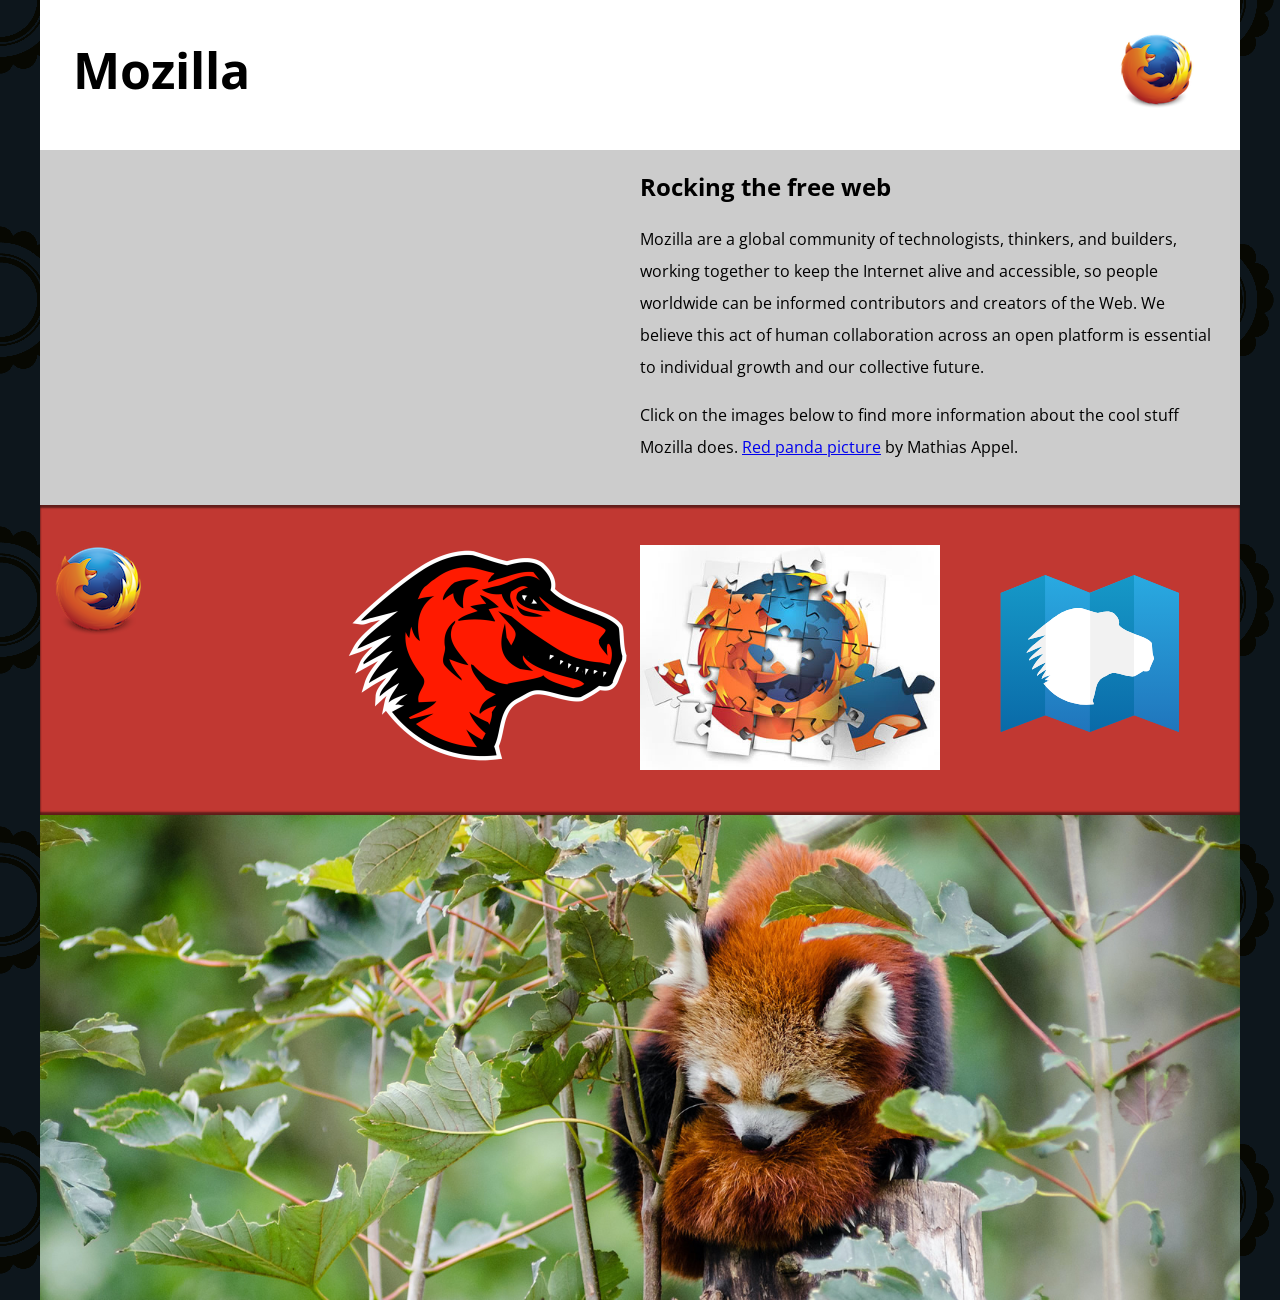
==== html/07.media/index.html @ 415a5d2a "index" ====
<!DOCTYPE html>
<html>
    <head>
        <meta charset="utf-8">
        <meta name="viewport" content="width=device-width">
        <title>Mozilla splash page</title>
        <link href='https://fonts.googleapis.com/css?family=Open+Sans:400,700' rel='stylesheet' type='text/css'>
        <style>
            /* header and body setup */

            html {
                font-family: 'Open Sans', sans-serif;
                background: url(pattern.png);
            }

            body {
                width: 100%;
                max-width: 1200px;
                margin: 0 auto;
                background-color: white;
                position: relative;
            }

            /* Header styling */

            header {
                height: 150px;
            }

            header img {
                width: 100px;
                position: absolute;
                right: 32.5px;
                top: 32.5px;
            }

            h1 {
                font-size: 50px;
                line-height: 140px;
                margin: 0 0 0 32.5px;
            }

            /* main section and video styling */

            main {
                background: #ccc;
            }

            article {
                padding: 20px;
            }

            h2 {
                margin-top: 0;
            }

            p {
                line-height: 2;
            }

            iframe {
                float: left;
                margin: 0 20px 20px 0;
                max-width: 100%;
            }

            /* further info links */

            .further-info {
                clear: left;
                padding: 40px 0;
                background: #c13832;
                box-shadow: inset 0 3px 2px rgba(0,0,0,0.5),
                inset 0 -3px 2px rgba(0,0,0,0.5);
            }

            .further-info a {
                width: 25%;
                display: block;
                float: left;
            }

            .further-info img {
                max-width: 100%;
            }

            .clearfix {
                clear: both;
            }

            /* Red panda image */

            .red-panda img {
                display: block;
                max-width: 100%;
            }
        </style>
    </head>
    <body>
        <header>
            <h1>Mozilla</h1>
            <!-- insert <img> element, link to the small
                version of the Firefox logo -->
            <img src="./img/firefox_logo-only_RGB_120px.png" />

        </header>

        <main>
            <article>
                <!-- insert iframe from youtube -->
                <iframe width="560" height="315" src="https://www.youtube.com/embed/ojcNcvb1olg?controls=0" frameborder="0" allow="accelerometer; autoplay; encrypted-media; gyroscope; picture-in-picture" allowfullscreen></iframe>

                <h2>Rocking the free web</h2>

                <p>Mozilla are a global community of technologists, thinkers, and builders, working together to keep the Internet alive and accessible, so people worldwide can be informed contributors and creators of the Web. We believe this act of human collaboration across an open platform is essential to individual growth and our collective future.</p>

                <p>Click on the images below to find more information about the cool stuff Mozilla does. <a href="https://www.flickr.com/photos/mathiasappel/21675551065/">Red panda picture</a> by Mathias Appel.</p>
            </article>

            <div class="further-info">
                <!-- insert images with srcsets and sizes -->
                <a href="https://www.mozilla.org/en-US/firefox/new/">
                    <img 
                        sizes="(max-width: 1599px) 120px, 400px"
                        srcsets="./img/firefox_logo-only_RGB_120px.png 120px,
                                ./img/firefox_logo-only_RGB_400px.png 400px"
                        src="./originals/firefox_logo-only_RGB.png" alt="fire fox logo"
                    />
                </a>
                <a href="https://www.mozilla.org/">
                    <img
                        sizes="(max-width: 1599px) 120px, 400px"
                        srcsets="./img/mozilla-dinosaur-head_120px.png 120px,
                                 ./img/mozilla-dinosaur-head_400.png 400px"
                        src="./originals/mozilla-dinosaur-head.png" alt="mozilla dinosaur head"
                    />
                </a>
                <a href="https://addons.mozilla.org/">
                    <img
                        sizes="(max-width: 1599px) 120px, 400px"
                        srcsets="./img/firefox-addons_120px.jpg 120px,
                                 ./img/firefox-addons_400px.jpg 400px"
                        src="./originals/firefox-addons.jpg" alt="fire fox addons"
                    />
                </a>
                <a href="https://developer.mozilla.org/en-US/">
                    <img src="./img/mdn.svg" alt="mdn" />
                </a>
                <div class="clearfix"></div>
            </div>

            <div class="red-panda">
                <!-- insert picture element -->
                <picture>
                    <source media="max-width: 1599px" srcset="./img/red-panda_600px.jpg" />
                    <source media="min-width: 1600px" srcset="./img/red-panda_1200px.jpg" />
                    <img src="./originals/red-panda.jpg" alt="red panda" />
                </picture>
            </div>

        </main>
    </body>
</html>
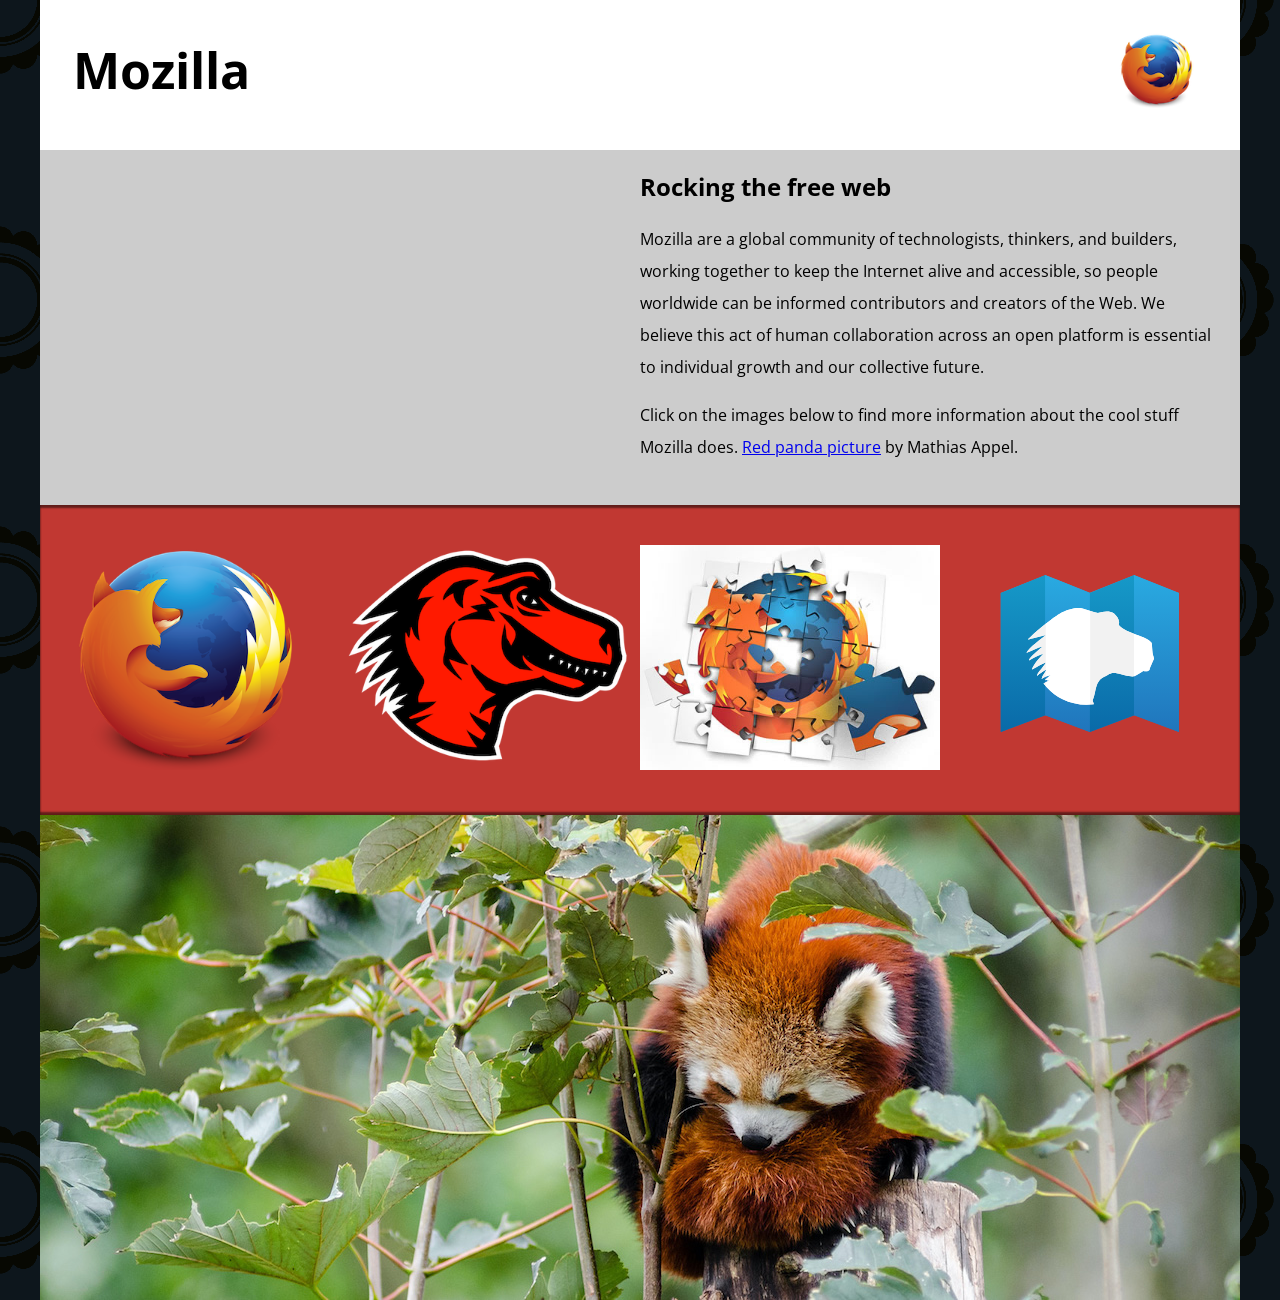
==== commit 881c3d39: "srcset 单位修改为w" ====
--- a/html/07.media/index.html
+++ b/html/07.media/index.html
@@ -121,25 +121,25 @@
                 <!-- insert images with srcsets and sizes -->
                 <a href="https://www.mozilla.org/en-US/firefox/new/">
                     <img 
-                        sizes="(max-width: 1599px) 120px, 400px"
-                        srcsets="./img/firefox_logo-only_RGB_120px.png 120px,
-                                ./img/firefox_logo-only_RGB_400px.png 400px"
+                        sizes="(max-width: 480px) 120px, 400px"
+                        srcset="./img/firefox_logo-only_RGB_120px.png 120w,
+                                ./img/firefox_logo-only_RGB_400px.png 400w"
                         src="./originals/firefox_logo-only_RGB.png" alt="fire fox logo"
                     />
                 </a>
                 <a href="https://www.mozilla.org/">
                     <img
-                        sizes="(max-width: 1599px) 120px, 400px"
-                        srcsets="./img/mozilla-dinosaur-head_120px.png 120px,
-                                 ./img/mozilla-dinosaur-head_400.png 400px"
+                        sizes="(max-width: 480px) 120px, 400px"
+                        srcset="./img/mozilla-dinosaur-head_120px.png 120w,
+                                 ./img/mozilla-dinosaur-head_400.png 400w"
                         src="./originals/mozilla-dinosaur-head.png" alt="mozilla dinosaur head"
                     />
                 </a>
                 <a href="https://addons.mozilla.org/">
                     <img
-                        sizes="(max-width: 1599px) 120px, 400px"
-                        srcsets="./img/firefox-addons_120px.jpg 120px,
-                                 ./img/firefox-addons_400px.jpg 400px"
+                        sizes="(max-width: 480px) 120px, 400px"
+                        srcset="./img/firefox-addons_120px.jpg 120w,
+                                 ./img/firefox-addons_400px.jpg 400w"
                         src="./originals/firefox-addons.jpg" alt="fire fox addons"
                     />
                 </a>
@@ -152,8 +152,8 @@
             <div class="red-panda">
                 <!-- insert picture element -->
                 <picture>
-                    <source media="max-width: 1599px" srcset="./img/red-panda_600px.jpg" />
-                    <source media="min-width: 1600px" srcset="./img/red-panda_1200px.jpg" />
+                    <source media="(max-width: 599px)" srcset="./img/red-panda_600px.jpg" />
+                    <source media="(min-width: 600px)" srcset="./img/red-panda_1200px.jpg" />
                     <img src="./originals/red-panda.jpg" alt="red panda" />
                 </picture>
             </div>
